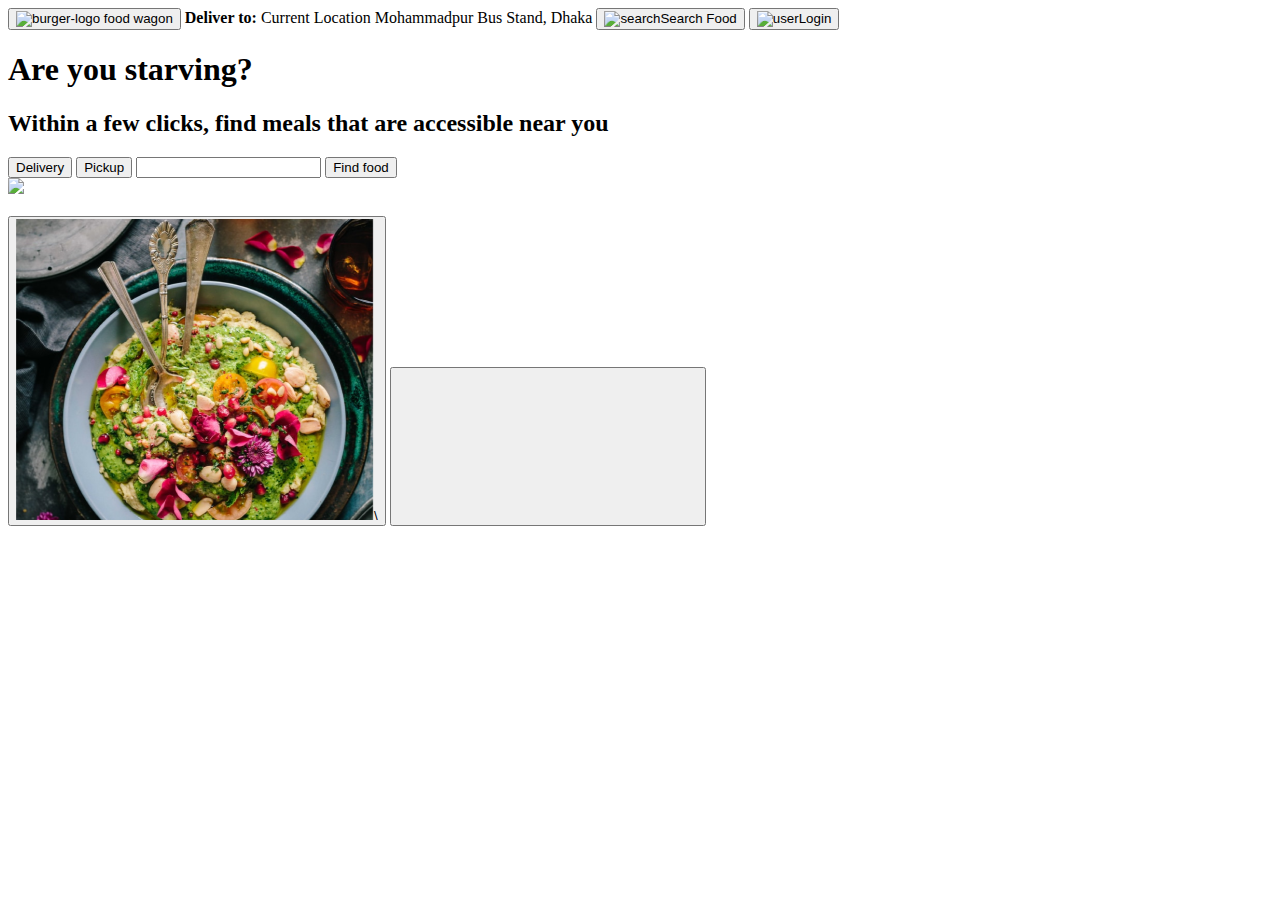
==== foodwagon_figma/index.html @ 3bce3f61 "1" ====
<!DOCTYPE html>
<html lang="en">
<head>
    <meta charset="UTF-8">
    <meta name="viewport" content="width=device-width, initial-scale=1.0">
    <title>Страничка</title>
    <link rel="shortcut icon" href="icon.png">
    <link rel="stylesheet" href="/styles/style.css">
    </head>
    <body>
<body>
    <div class="container">
        <header>
            <button class="logo">
            <img src="/burger-logo.svg" alt="burger-logo">
            food wagon
            </button>
        <b>Deliver to:</b> <a>Current Location Mohammadpur Bus Stand, Dhaka</a>
        <button><img src="/Search.svg" alt="search">Search Food</button>
            <button class="login"><img src="/user.png" alt="user"></object>Login</button>
    </header>
        <main><h1>Are you starving?</h1>
            <h2>Within a few clicks, find meals that are accessible near you</h2>
            <div>
                <button class="delivery">Delivery</button> <button class="pickup">Pickup</button>
                <input type="search" text="Enter your address" >
                <button class="find">Find food</button>
        </div>
                <img class="bowl" src="/bowl.png">
        </main>
        <br>
        <div>
            <button><img src="./dish1.png" alt="asian_salad">\</button>
            <button><object></object></button>
            <object>
            <object>
            </div>
        <footer></footer>
    </div>
</body>
</html>
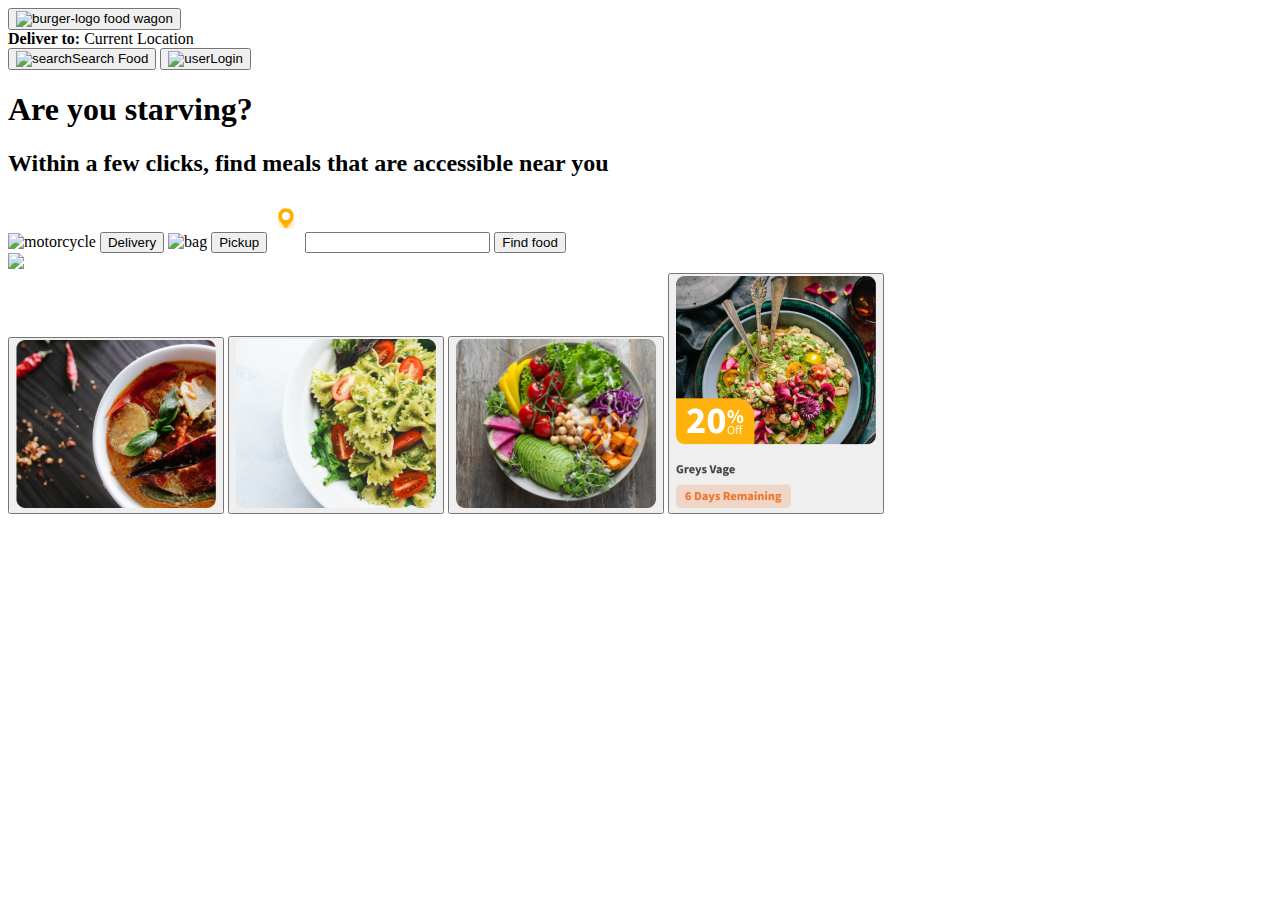
==== commit a511f79d: "!" ====
--- a/foodwagon_figma/index.html
+++ b/foodwagon_figma/index.html
@@ -10,32 +10,38 @@
     <body>
 <body>
     <div class="container">
-        <header>
+        <div class="header">
             <button class="logo">
             <img src="/burger-logo.svg" alt="burger-logo">
             food wagon
             </button>
-        <b>Deliver to:</b> <a>Current Location Mohammadpur Bus Stand, Dhaka</a>
+            <div class="con">
+        <b>Deliver to:</b> <a link="...">Current Location</a>
+        </div>
+        <div class="search">
         <button><img src="/Search.svg" alt="search">Search Food</button>
             <button class="login"><img src="/user.png" alt="user"></object>Login</button>
-    </header>
+            </div>
+            </div>
         <main><h1>Are you starving?</h1>
             <h2>Within a few clicks, find meals that are accessible near you</h2>
-            <div>
-                <button class="delivery">Delivery</button> <button class="pickup">Pickup</button>
-                <input type="search" text="Enter your address" >
+            <div class="window">
+                <img src="/motorcycle.svg" alt="motorcycle">
+                <button class="delivery">Delivery</button>
+                <img src="/bag.png" alt="bag">
+                <button class="pickup">Pickup</button>
+                <img src="select-location.svg" width="30px" height="50px">
+                <input type="search" text="Enter your address">
                 <button class="find">Find food</button>
         </div>
                 <img class="bowl" src="/bowl.png">
         </main>
-        <br>
-        <div>
-            <button><img src="./dish1.png" alt="asian_salad">\</button>
-            <button><object></object></button>
-            <object>
-            <object>
+        <div class="footer">
+            <button class="button1"><img src="./dish1.png" alt="asian_salad"></button>
+            <button class="button2"><img src="./dish2.png" alt="pasta with pesto"></button>
+            <button class="button3"><img src="./dish3.png" alt="vegan poke"></button>
+            <button class="button4"><img src="./dish4.png" alt="Greys Vage"></button>
             </div>
-        <footer></footer>
     </div>
 </body>
 </html>